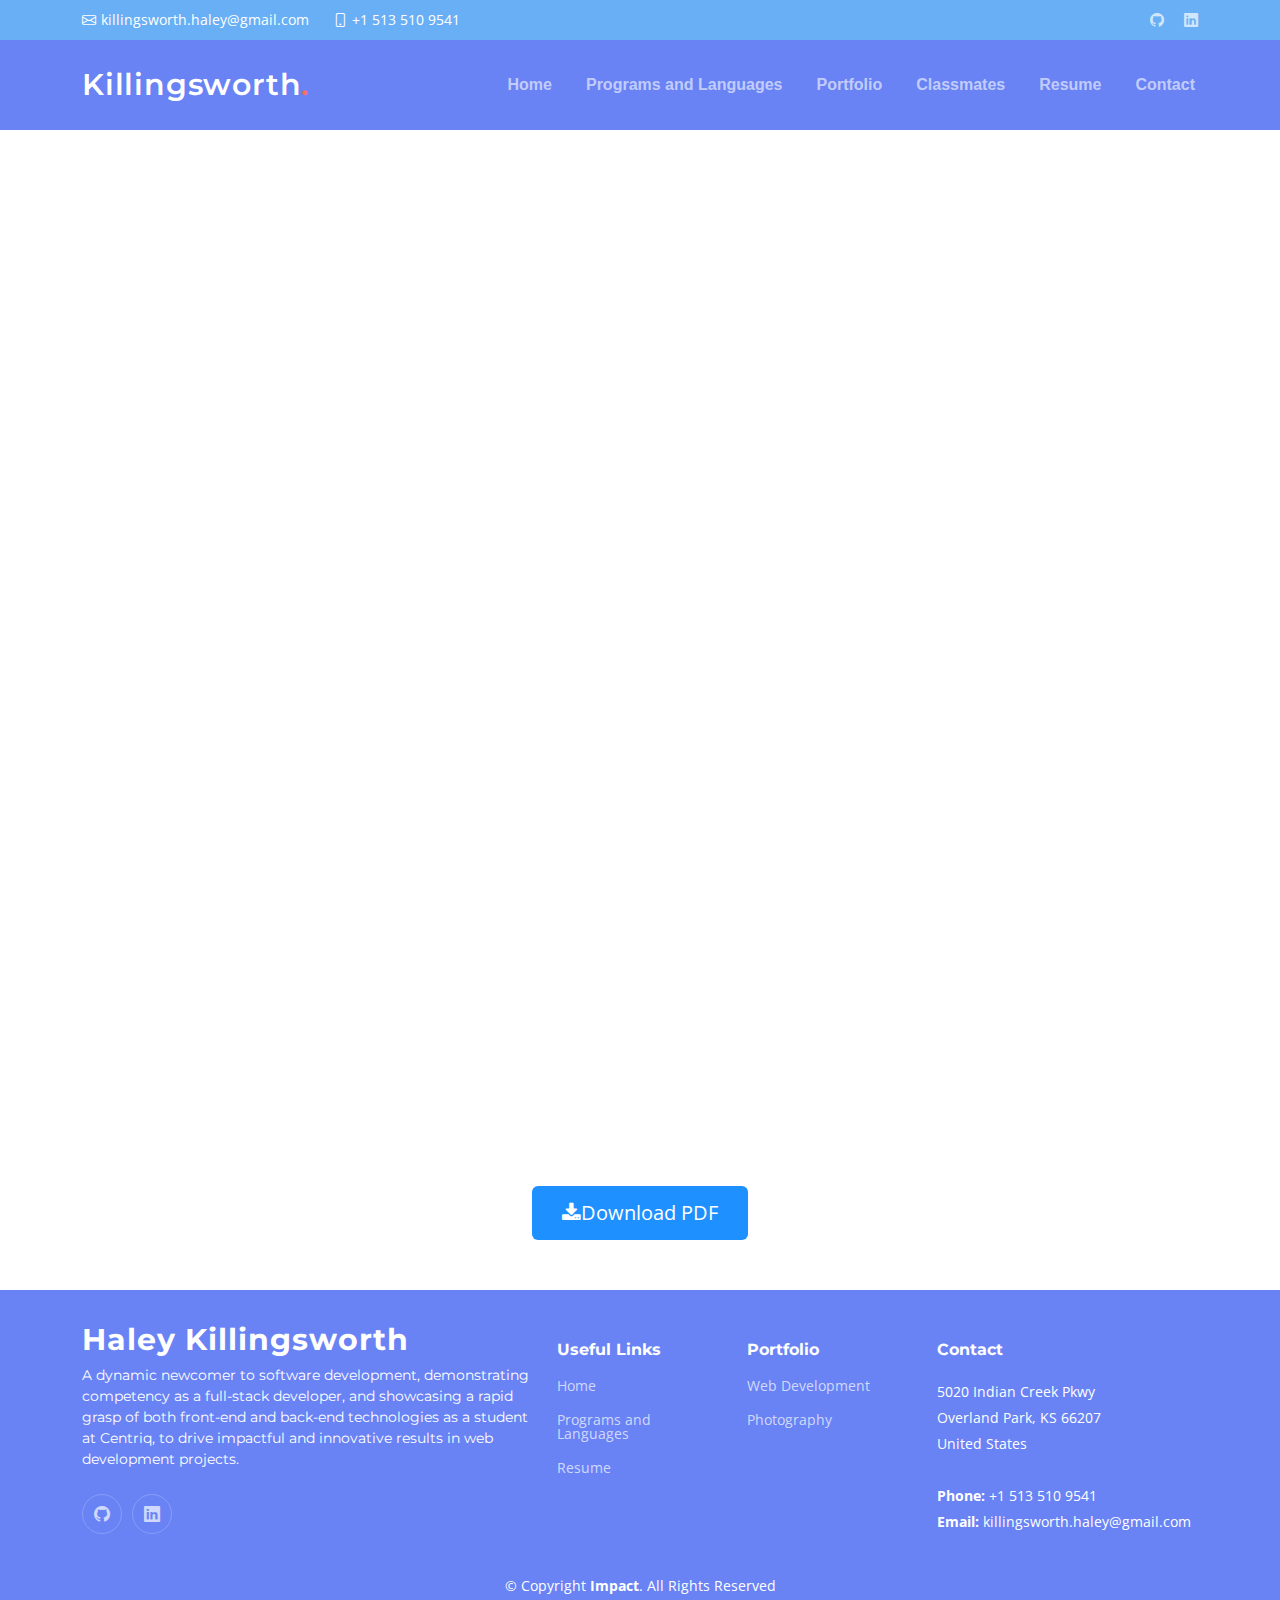
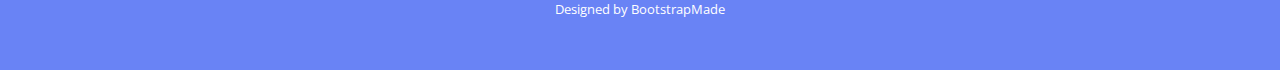
==== resume.html @ 5333c15a "first commit" ====
<!DOCTYPE html>
<html lang="en">

<head>
  <meta charset="utf-8">
  <meta content="width=device-width, initial-scale=1.0" name="viewport">

  <title>Killingsworth - Resume</title>
  <meta content="" name="description">
  <meta content="" name="keywords">

  <!-- Favicons -->
  <link href="assets/img/favicon.png" rel="icon">
  <link href="assets/img/apple-touch-icon.png" rel="apple-touch-icon">

  <!-- Google Fonts -->
  <link rel="preconnect" href="https://fonts.googleapis.com">
  <link rel="preconnect" href="https://fonts.gstatic.com" crossorigin>
  <link href="https://fonts.googleapis.com/css2?family=Open+Sans:ital,wght@0,300;0,400;0,500;0,600;0,700;1,300;1,400;1,600;1,700&family=Montserrat:ital,wght@0,300;0,400;0,500;0,600;0,700;1,300;1,400;1,500;1,600;1,700&family=Raleway:ital,wght@0,300;0,400;0,500;0,600;0,700;1,300;1,400;1,500;1,600;1,700&display=swap" rel="stylesheet">

  <!-- Vendor CSS Files -->
  <link href="assets/vendor/bootstrap/css/bootstrap.min.css" rel="stylesheet">
  <link href="assets/vendor/bootstrap-icons/bootstrap-icons.css" rel="stylesheet">
  <link href="assets/vendor/aos/aos.css" rel="stylesheet">
  <link href="assets/vendor/glightbox/css/glightbox.min.css" rel="stylesheet">
  <link href="assets/vendor/swiper/swiper-bundle.min.css" rel="stylesheet">

  <!-- Template Main CSS File -->
  <link href="assets/css/main.css" rel="stylesheet">

  <!-- =======================================================
  * Template Name: Impact
  * Updated: Jan 30 2024 with Bootstrap v5.3.2
  * Template URL: https://bootstrapmade.com/impact-bootstrap-business-website-template/
  * Author: BootstrapMade.com
  * License: https://bootstrapmade.com/license/
  ======================================================== -->
</head>

<body>

  <!-- ======= Header ======= -->
  <section id="topbar" class="topbar d-flex align-items-center">
    <div class="container d-flex justify-content-center justify-content-md-between">
      <div class="contact-info d-flex align-items-center">
        <i class="bi bi-envelope d-flex align-items-center"><a href="mailto:contact@example.com">killingsworth.haley@gmail.com</a></i>
        <i class="bi bi-phone d-flex align-items-center ms-4"><span>+1 513 510 9541</span></i>
      </div>
      <div class="social-links d-none d-md-flex align-items-center">
        <a href="https://github.com/HaleyOtaku" class="github" target="_blank"><i class="bi bi-github"></i></a>
        <a href="https://www.linkedin.com/in/haley-killingsworth-4315b2199/" class="linkedin" target="_blank"><i class="bi bi-linkedin"></i></i></a>
      </div>
    </div>
  </section><!-- End Top Bar -->

  <header id="header" class="header d-flex align-items-center">

    <div class="container-fluid container-xl d-flex align-items-center justify-content-between">
      <a href="index.html" class="logo d-flex align-items-center">
        <!-- Uncomment the line below if you also wish to use an image logo -->
        <!-- <img src="assets/img/logo.png" alt=""> -->
        <h1>Killingsworth<span>.</span></h1>
      </a>
      <nav id="navbar" class="navbar">
        <ul>
          <li><a href="index.html">Home</a></li>
          <li><a href="index.html#programsAndLanguages">Programs and Languages</a></li>
          <li><a href="index.html#portfolio">Portfolio</a></li>
          <li><a href="index.html#team">Classmates</a></li>
          <li><a href="resume.html">Resume</a></li>
          <li><a href="contact.html">Contact</a></li>

        </ul>
      </nav><!-- .navbar -->

      <i class="mobile-nav-toggle mobile-nav-show bi bi-list"></i>
      <i class="mobile-nav-toggle mobile-nav-hide d-none bi bi-x"></i>

    </div>
  </header><!-- End Header -->
  <!-- End Header -->

  <main id="main">
    <div style="text-align: center;">
      <iframe src="https://docs.google.com/document/d/e/2PACX-1vQesbVM1I-4zK9OhyCzYRpCPddOxNjSnuemb4310LscaV6BPZfX3lPPVw9Ewhfu3OnZDT7CdnwXI9eH/pub?embedded=true" width="800" height="1000" frameborder="0" marginheight="0" marginwidth="0" embed = "true"></iframe>
    </div>

    <div class="d-flex justify-content-center" style="text-align: center; margin: 50px 50px;">
      <!-- Add icon library -->
    <link rel="stylesheet" href="https://cdnjs.cloudflare.com/ajax/libs/font-awesome/4.7.0/css/font-awesome.min.css">

    <!-- Auto width -->
    
    <button class="btn"><i class="fa fa-download"></i>Download PDF</button>
    </div>
    
  </main><!-- End #main -->

   <!-- ======= Footer ======= -->
   <footer id="footer" class="footer">

    <div class="container">
      <div class="row gy-4">
        <div class="col-lg-5 col-md-12 footer-info">
          <a href="index.html" class="logo d-flex align-items-center">
            <span>Haley Killingsworth</span>
          </a>
          <p>A dynamic newcomer to software development, demonstrating competency as a full-stack developer, and showcasing a rapid grasp of both front-end and back-end technologies as a student at Centriq, to drive impactful and innovative results in web development projects.</p>
          <div class="social-links d-flex mt-4">
            <a href="https://github.com/HaleyOtaku" class="github" target="_blank">
              <i class="bi bi-github"></i></a>
            <a href="https://www.linkedin.com/in/haley-killingsworth-4315b2199/" class="linkedin" target="_blank"><i class="bi bi-linkedin"></i></a>
          </div>
        </div>

        <div class="col-lg-2 col-6 footer-links">
          <h4>Useful Links</h4>
          <ul>
            <li><a href="index.html#hero">Home</a></li>
            <li><a href="index.html#programsAndLanguages">Programs and Languages</a></li>
            <li><a href="resume.html">Resume</a></li>
          </ul>
        </div>

        <div class="col-lg-2 col-6 footer-links">
          <h4>Portfolio</h4>
          <ul>
            <li><a href="index.html#portfolio">Web Development</a></li>
            <li><a href="index.html#portfolio">Photography</a></li>
          </ul>
        </div>

        <div class="col-lg-3 col-md-12 footer-contact text-center text-md-start">
          <h4>Contact</h4>
          <p>
            5020 Indian Creek Pkwy<br>
            Overland Park, KS 66207<br>
            United States <br><br>
            <strong>Phone:</strong> +1 513 510 9541<br>
            <strong>Email:</strong> killingsworth.haley@gmail.com<br>
          </p>

        </div>

      </div>
    </div>

    <div class="container mt-4">
      <div class="copyright">
        &copy; Copyright <strong><span>Impact</span></strong>. All Rights Reserved
      </div>
      <div class="credits">
        <!-- All the links in the footer should remain intact. -->
        <!-- You can delete the links only if you purchased the pro version. -->
        <!-- Licensing information: https://bootstrapmade.com/license/ -->
        <!-- Purchase the pro version with working PHP/AJAX contact form: https://bootstrapmade.com/impact-bootstrap-business-website-template/ -->
        Designed by <a href="https://bootstrapmade.com/">BootstrapMade</a>
      </div>
    </div>

  </footer><!-- End Footer -->
  <!-- End Footer -->


  <a href="#" class="scroll-top d-flex align-items-center justify-content-center"><i class="bi bi-arrow-up-short"></i></a>

  <div id="preloader"></div>

  <!-- Vendor JS Files -->
  <script src="assets/vendor/bootstrap/js/bootstrap.bundle.min.js"></script>
  <script src="assets/vendor/aos/aos.js"></script>
  <script src="assets/vendor/glightbox/js/glightbox.min.js"></script>
  <script src="assets/vendor/purecounter/purecounter_vanilla.js"></script>
  <script src="assets/vendor/swiper/swiper-bundle.min.js"></script>
  <script src="assets/vendor/isotope-layout/isotope.pkgd.min.js"></script>
  <script src="assets/vendor/php-email-form/validate.js"></script>

  <!-- Template Main JS File -->
  <script src="assets/js/main.js"></script>

</body>

</html>
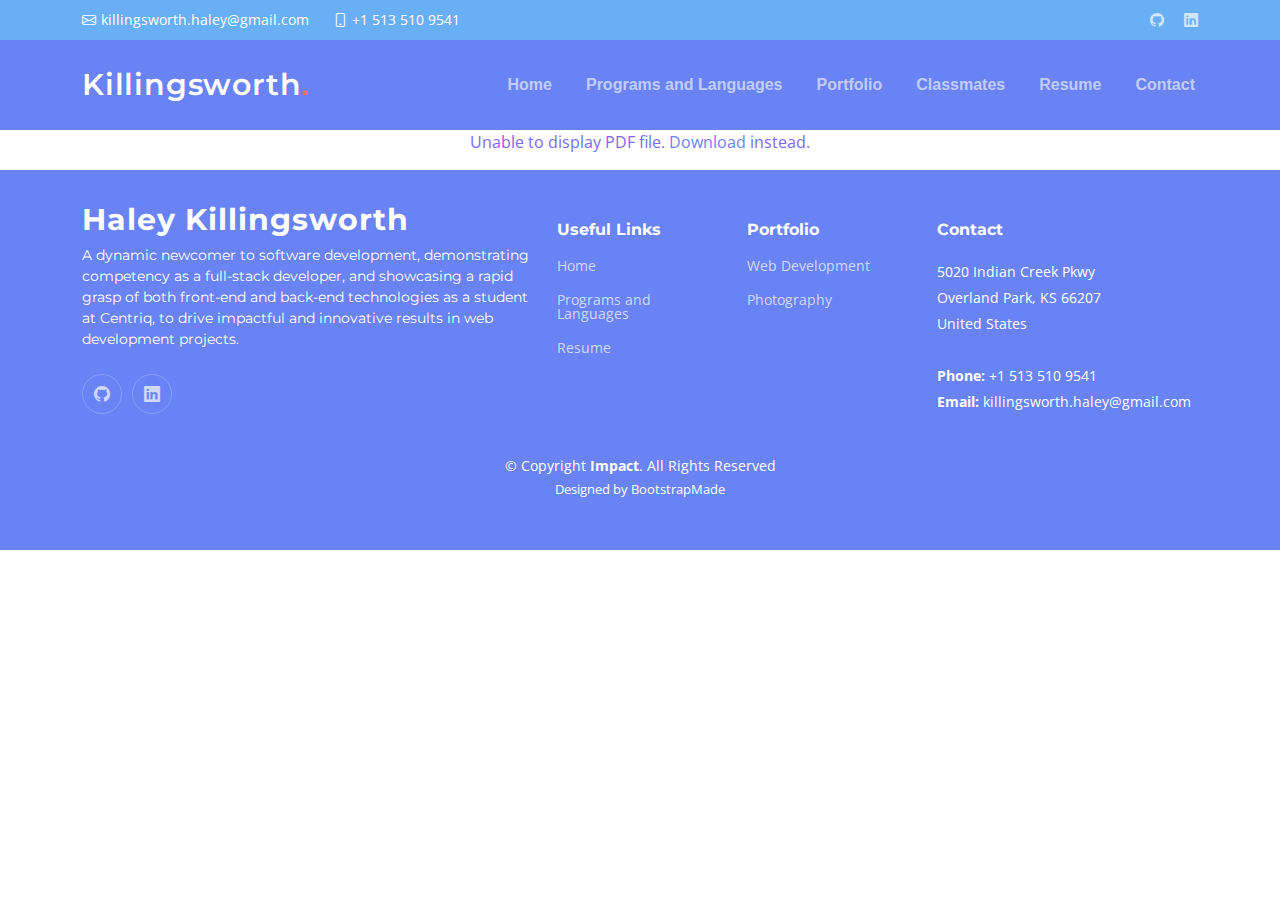
==== commit 8374964c: "Updated resume embed" ====
--- a/resume.html
+++ b/resume.html
@@ -82,16 +82,9 @@
 
   <main id="main">
     <div style="text-align: center;">
-      <iframe src="https://docs.google.com/document/d/e/2PACX-1vQesbVM1I-4zK9OhyCzYRpCPddOxNjSnuemb4310LscaV6BPZfX3lPPVw9Ewhfu3OnZDT7CdnwXI9eH/pub?embedded=true" width="800" height="1000" frameborder="0" marginheight="0" marginwidth="0" embed = "true"></iframe>
-    </div>
-
-    <div class="d-flex justify-content-center" style="text-align: center; margin: 50px 50px;">
-      <!-- Add icon library -->
-    <link rel="stylesheet" href="https://cdnjs.cloudflare.com/ajax/libs/font-awesome/4.7.0/css/font-awesome.min.css">
-
-    <!-- Auto width -->
-    
-    <button class="btn"><i class="fa fa-download"></i>Download PDF</button>
+      <object data="assets/Centriq Resume.pdf" type="application/pdf" width="100%" height="500px">
+        <p>Unable to display PDF file. <a href="assets/Centriq Resume.pdf">Download</a> instead.</p>
+      </object>
     </div>
     
   </main><!-- End #main -->
